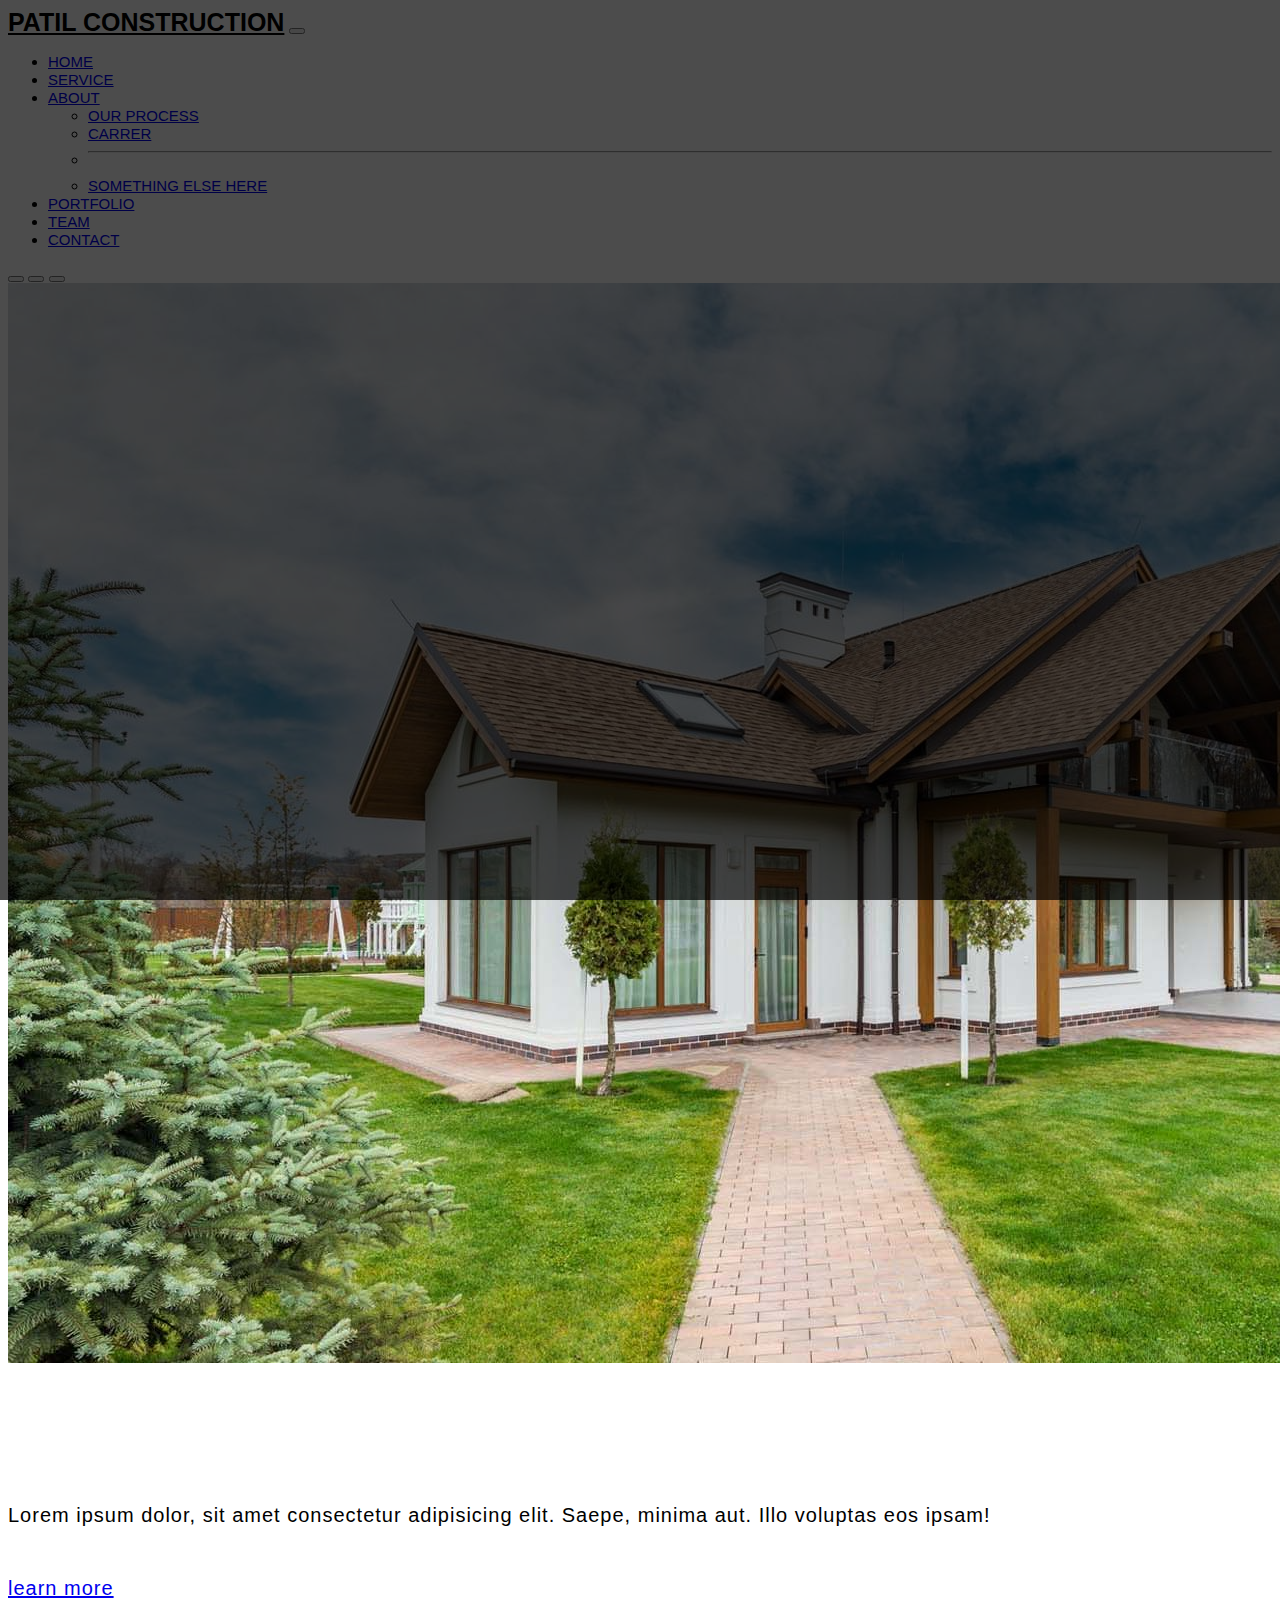
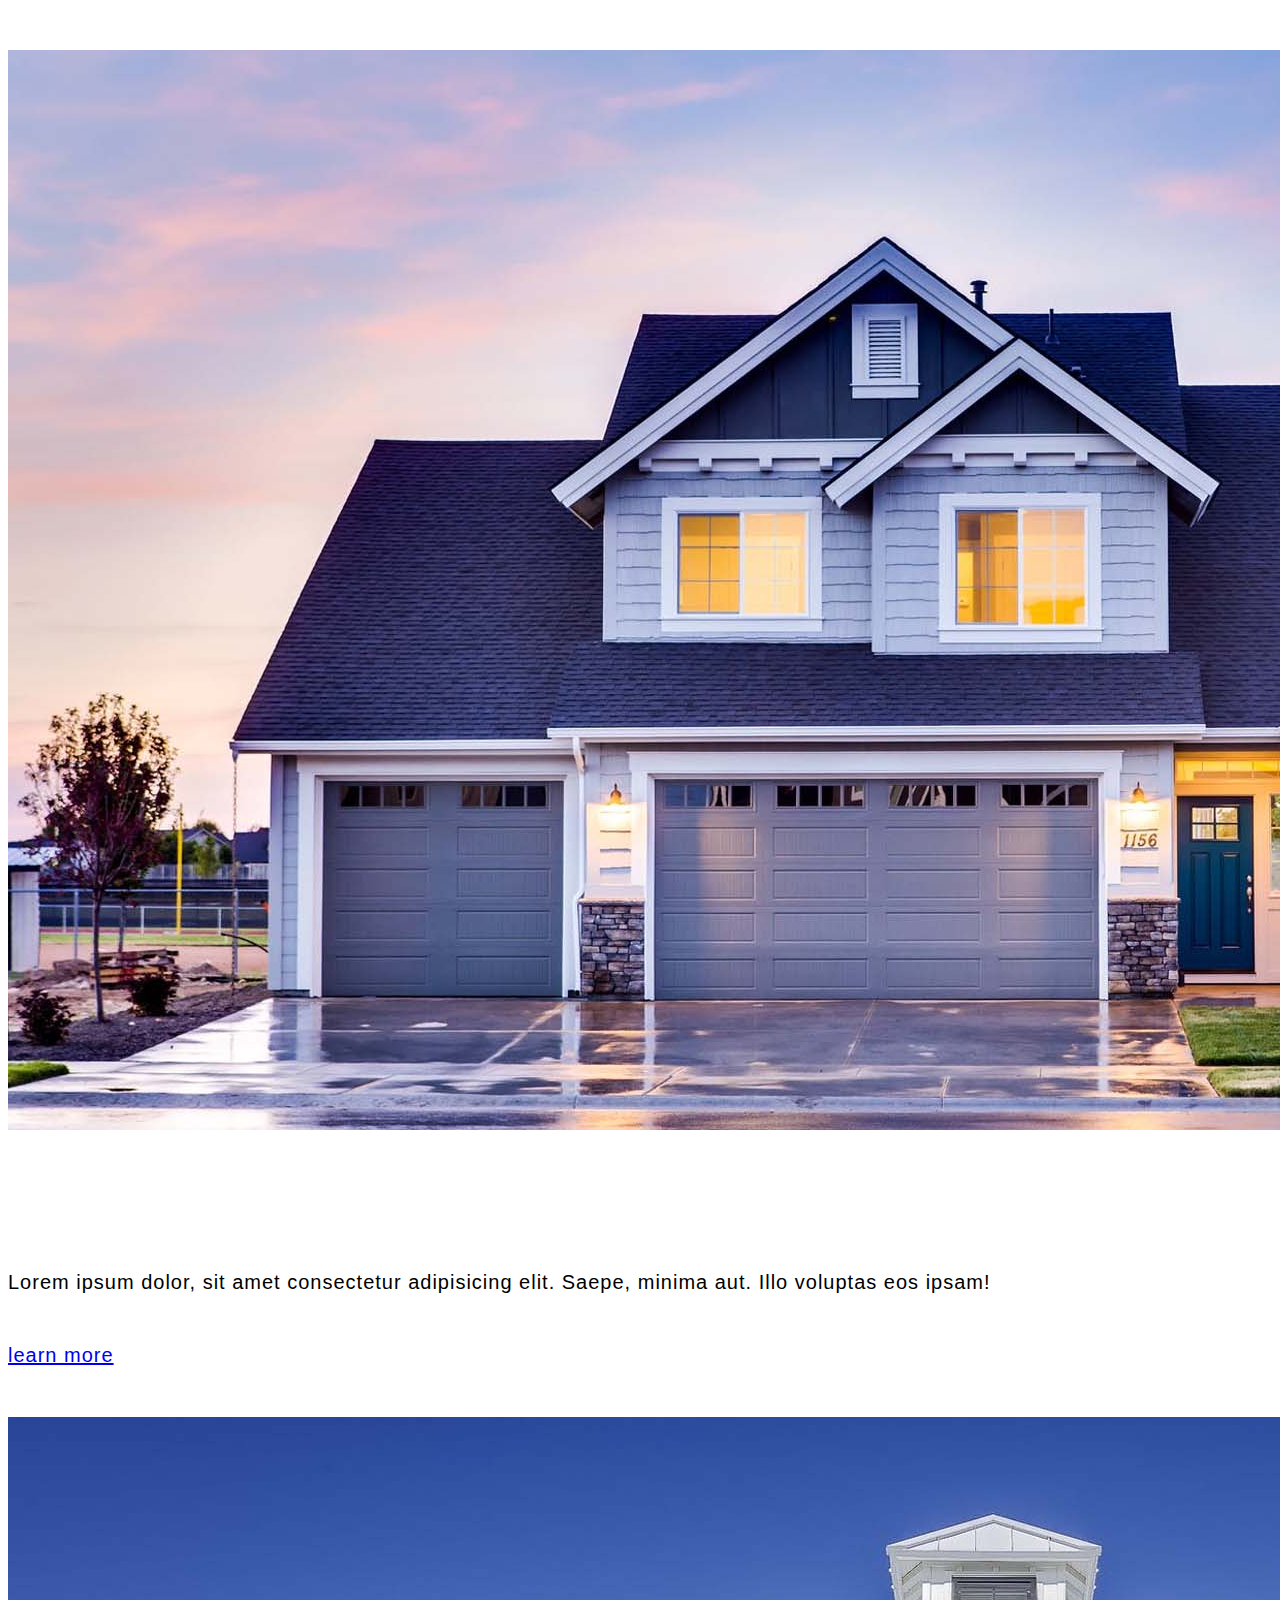
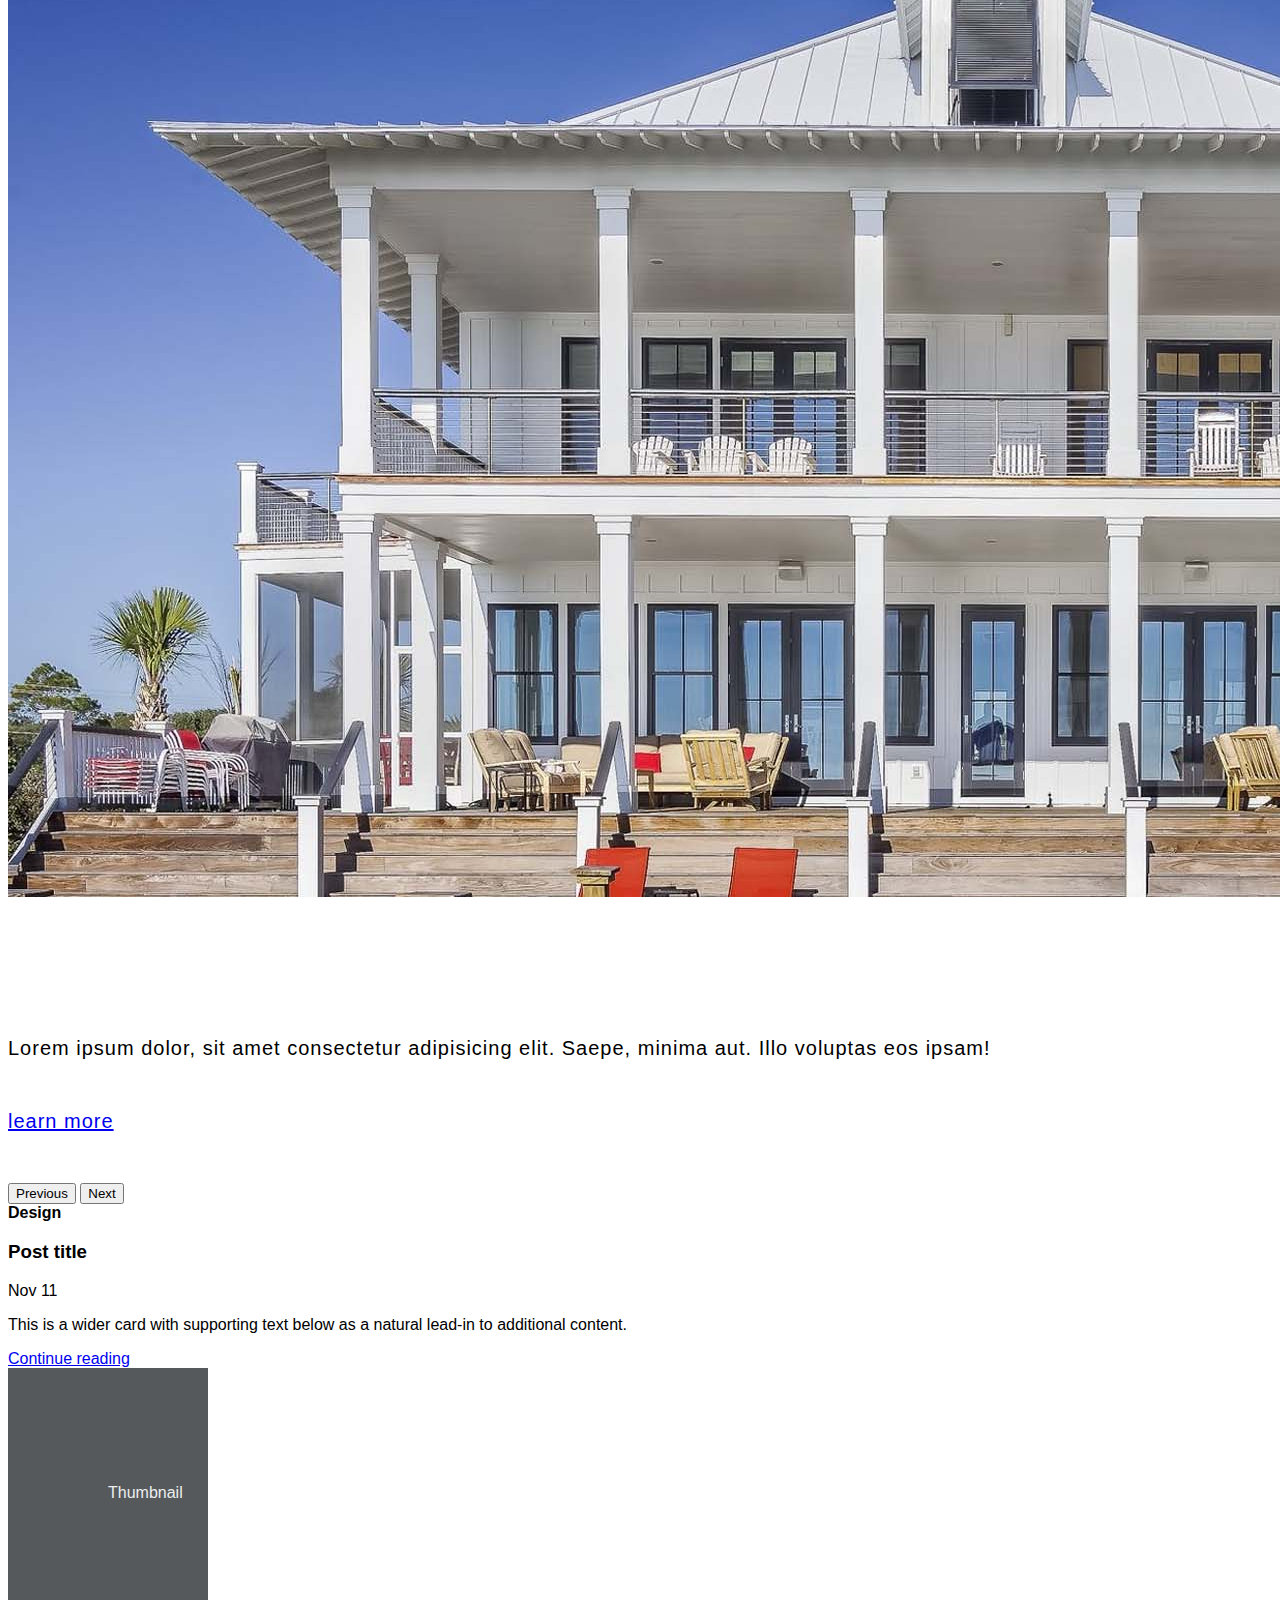
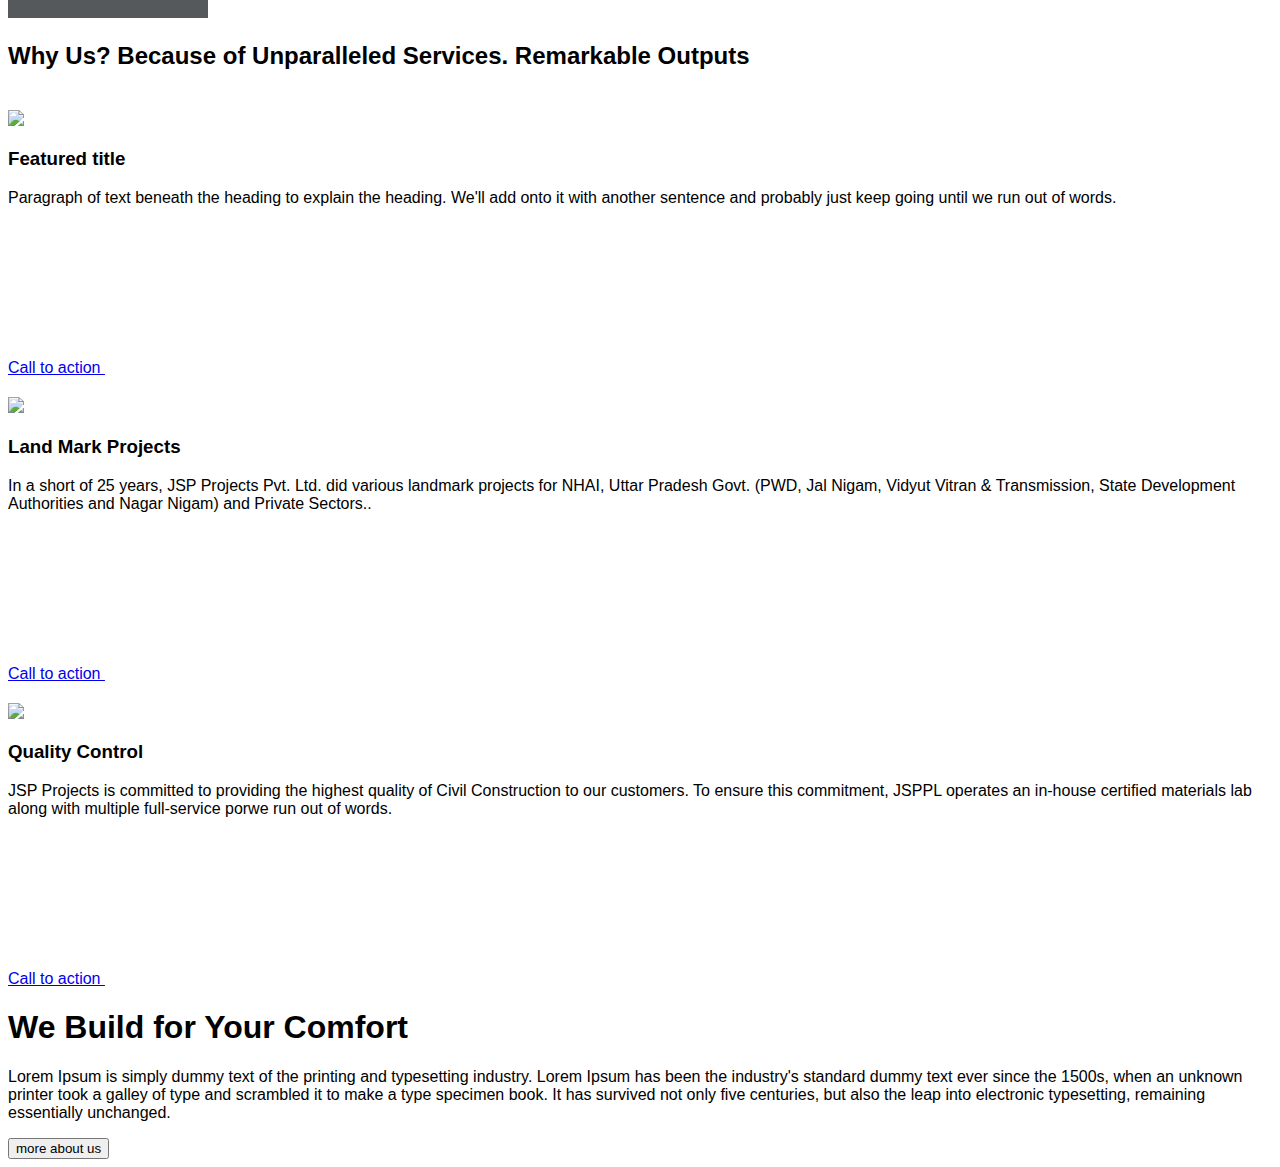
==== boostrap/index.html @ 23e3c3bc "Add files via upload" ====
<!DOCTYPE html>
<html lang="en">

<head>
    <meta charset="UTF-8">
    <meta name="viewport" content="width=device-width, initial-scale=1.0">
    <title>Document</title>
    <link href="https://cdn.jsdelivr.net/npm/bootstrap@5.0.2/dist/css/bootstrap.min.css" rel="stylesheet"
        integrity="sha384-EVSTQN3/azprG1Anm3QDgpJLIm9Nao0Yz1ztcQTwFspd3yD65VohhpuuCOmLASjC" crossorigin="anonymous">
    <link rel="stylesheet" href="style.css">
</head>

<body>

    <nav class="navbar navbar-expand-lg navbar-light bg-light fixed-top">
        <div class="container">
            <a class="navbar-brand" href="#">Patil construction</a>
            <button class="navbar-toggler" type="button" data-bs-toggle="collapse"
                data-bs-target="#navbarSupportedContent" aria-controls="navbarSupportedContent" aria-expanded="false"
                aria-label="Toggle navigation">
                <span class="navbar-toggler-icon"></span>
            </button>
            <div class="collapse navbar-collapse" id="navbarSupportedContent">
                <ul class="navbar-nav me-auto mb-2 mb-lg-0">
                    <li class="nav-item">
                        <a class="nav-link active" aria-current="page" href="#">Home</a>
                    </li>
                    <li class="nav-item">
                        <a class="nav-link" href="./ii.html">service</a>
                    </li>
                    <li class="nav-item ">
                        <a class="nav-link" href="./about.html">
                            about
                        </a>
                        <ul class="dropdown-menu" aria-labelledby="navbarDropdown">
                            <li><a class="dropdown-item" href="#">our process</a></li>
                            <li><a class="dropdown-item" href="#">carrer</a></li>
                            <li>
                                <hr class="dropdown-divider">
                            </li>
                            <li><a class="dropdown-item" href="#">Something else here</a></li>
                        </ul>
                    <li class="nav-item">
                        <a class="nav-link" href="#">portfolio</a>
                    <li class="nav-item">
                        <a class="nav-link" href="#">team</a>
                    <li class="nav-item">
                        <a class="nav-link" href="./contact.html">contact</a>

            </div>
        </div>
    </nav>

    <div id="carouselExampleCaptions" class="carousel slide" data-bs-ride="carousel">
        <div class="carousel-indicators">
            <button type="button" data-bs-target="#carouselExampleCaptions" data-bs-slide-to="0" class="active"
                aria-current="true" aria-label="Slide 1"></button>
            <button type="button" data-bs-target="#carouselExampleCaptions" data-bs-slide-to="1"
                aria-label="Slide 2"></button>
            <button type="button" data-bs-target="#carouselExampleCaptions" data-bs-slide-to="2"
                aria-label="Slide 3"></button>
        </div>
        <div class="carousel-inner">
            <div class="carousel-item active">
                <img src="./img/home3.jpg" class="d-block w-100" alt="...">
                <div class="carousel-caption d-none d-md-block">
                    <h5>your dream house</h5>
                    <p>Lorem ipsum dolor, sit amet consectetur adipisicing elit. Saepe, minima aut. Illo voluptas eos
                        ipsam!</p>
                    <p><a href="#" class="btn btn-warning mt-3">learn more</a></p>
                </div>
            </div>
            <div class="carousel-item">
                <img src="./img/home1.jpg" class="d-block w-100" alt="...">
                <div class="carousel-caption d-none d-md-block">
                    <h5>always dedicate</h5>
                    <p>Lorem ipsum dolor, sit amet consectetur adipisicing elit. Saepe, minima aut. Illo voluptas eos
                        ipsam!</p>
                    <p><a href="#" class="btn btn-warning mt-3">learn more</a></p>
                </div>
            </div>
            <div class="carousel-item">
                <img src="./img/home2.jpg" class="d-block w-100" alt="...">
                <div class="carousel-caption d-none d-md-block">
                    <h5>true construction</h5>
                    <p>Lorem ipsum dolor, sit amet consectetur adipisicing elit. Saepe, minima aut. Illo voluptas eos
                        ipsam!</p>
                    <p><a href="#" class="btn btn-warning mt-3">learn more</a></p>
                </div>
            </div>
        </div>
        <button class="carousel-control-prev" type="button" data-bs-target="#carouselExampleCaptions"
            data-bs-slide="prev">
            <span class="carousel-control-prev-icon" aria-hidden="true"></span>
            <span class="visually-hidden">Previous</span>
        </button>
        <button class="carousel-control-next" type="button" data-bs-target="#carouselExampleCaptions"
            data-bs-slide="next">
            <span class="carousel-control-next-icon" aria-hidden="true"></span>
            <span class="visually-hidden">Next</span>
        </button>
    </div>
    <div class="col-md-6">
        <div class="row g-0 border rounded overflow-hidden flex-md-row mb-4 shadow-sm h-md-250 position-relative">
            <div class="col p-4 d-flex flex-column position-static">
                <strong class="d-inline-block mb-2 text-success-emphasis">Design</strong>
                <h3 class="mb-0">Post title</h3>
                <div class="mb-1 text-body-secondary">Nov 11</div>
                <p class="mb-auto">This is a wider card with supporting text below as a natural lead-in to additional
                    content.</p>
                <a href="#" class="icon-link gap-1 icon-link-hover stretched-link">
                    Continue reading

                </a>
            </div>
            <div class="col-auto d-none d-lg-block">
                <svg class="bd-placeholder-img" width="200" height="250" xmlns="http://www.w3.org/2000/svg" role="img"
                    aria-label="Placeholder: Thumbnail" preserveAspectRatio="xMidYMid slice" focusable="false">
                    <title>Placeholder</title>
                    <rect width="100%" height="100%" fill="#55595c"></rect><text x="50%" y="50%" fill="#eceeef"
                        dy=".3em">Thumbnail</text>
                </svg>
            </div>
        </div>
    </div>
    <div class="container px-4 py-5" id="featured-3">
        <h2 class="pb-2 border-bottom">Why Us? Because of Unparalleled Services. Remarkable Outputs</h2>
        <div class="row g-4 py-5 row-cols-1 row-cols-lg-3">
            <div class="feature col">
                <div
                    class="feature-icon d-inline-flex align-items-center justify-content-center text-bg-primary bg-gradient fs-2 mb-3">
                    <svg class="bi" width="1em" height="1em">
                        <use xlink:href="#collection"></use>
                    </svg>
                </div>
                <img src="http://jspprojects.com/wp-content/uploads/2018/01/road-icon.png">
                <h3 class="fs-2 text-body-emphasis">Featured title</h3>
                <p>Paragraph of text beneath the heading to explain the heading. We'll add onto it with another sentence
                    and probably just keep going until we run out of words.</p>
                <a href="#" class="icon-link">
                    Call to action
                    <svg class="bi">
                        <use xlink:href="#chevron-right"></use>
                    </svg>
                </a>
            </div>
            <div class="feature col">
                <div
                    class="feature-icon d-inline-flex align-items-center justify-content-center text-bg-primary bg-gradient fs-2 mb-3">
                    <svg class="bi" width="1em" height="1em">
                        <use xlink:href="#people-circle"></use>
                    </svg>
                </div>
                <img src="http://jspprojects.com/wp-content/uploads/2018/01/lab-icon.png">
                <h3 class="fs-2 text-body-emphasis">Land Mark Projects</h3>
                <p>In a short of 25 years, JSP Projects Pvt. Ltd. did various landmark projects for NHAI, Uttar Pradesh
                    Govt. (PWD, Jal Nigam, Vidyut Vitran & Transmission, State Development Authorities and Nagar Nigam)
                    and Private Sectors..</p>
                <a href="#" class="icon-link">
                    Call to action
                    <svg class="bi">
                        <use xlink:href="#chevron-right"></use>
                    </svg>
                </a>
            </div>
            <div class="feature col">
                <div
                    class="feature-icon d-inline-flex align-items-center justify-content-center text-bg-primary bg-gradient fs-2 mb-3">
                    <svg class="bi" width="1em" height="1em">
                        <use xlink:href="#toggles2"></use>
                    </svg>
                </div>
                <img src="http://jspprojects.com/wp-content/uploads/2018/01/team-icon.png">
                <h3 class="fs-2 text-body-emphasis">Quality Control</h3>
                <p>JSP Projects is committed to providing the highest quality of Civil Construction to our customers. To
                    ensure this commitment, JSPPL operates an in-house certified materials lab along with multiple
                    full-service porwe run out of words.</p>
                <a href="#" class="icon-link">
                    Call to action
                    <svg class="bi">
                        <use xlink:href="#chevron-right"></use>
                    </svg>
                </a>
            </div>
        </div>
    </div>
    <div class="p-5 mb-4 bg-body-tertiary rounded-3">
        <div class="container-fluid py-5">
          <h1 class="display-5 fw-bold">We Build for Your Comfort</h1>
          <p class="col-md-8 fs-4">Lorem Ipsum is simply dummy text of the printing and typesetting industry. Lorem Ipsum has been the industry's standard dummy text ever since the 1500s, when an unknown printer took a galley of type and scrambled it to make a type specimen book. It has survived not only five centuries, but also the leap into electronic typesetting, remaining essentially unchanged.</p>
          <button class="btn btn-primary btn-lg"  type="button">more about us</button>
          
        </div>
       
      </div>
    <script src="https://cdn.jsdelivr.net/npm/bootstrap@5.0.2/dist/js/bootstrap.bundle.min.js"
        integrity="sha384-MrcW6ZMFYlzcLA8Nl+NtUVF0sA7MsXsP1UyJoMp4YLEuNSfAP+JcXn/tWtIaxVXM"
        crossorigin="anonymous"></script>
</body>

</html>
---- boostrap/style.css ----
*{
    font-family: 'Franklin Gothic Medium', 'Arial Narrow', Arial, sans-serif;
}
body{
    background: f1fbff;
}
.carousel-caption h5{
    font-family: 500;
    color: white;
    font-size: 40px;
    text-transform: uppercase;
    letter-spacing: 2px;
    margin-top: 25px;
}
.carousel-caption p{
    font-size: 20px;
    padding-bottom: 30px;
    letter-spacing: 1px;
}
.carousel-inner::before{
    content: '';
    position: absolute;
    width: 100%;
    height: 100%;
    top: 0;
    left: 0;
    background: rgb(0,0,0,0.7);
    z-index: 1.5;
}
.navbar-nav a{
    font-size: 15px;
    text-transform: uppercase;
    font-weight: 500;
}
.navbar-light .navbar-brand{
    color: black;
    font-size: 25px;
    text-transform: uppercase;
    font-weight: 700;
    letter: spacing 2px; ;
}


/* .carousel-caption d-none d-md-block p{
    width: 60%;
    margin: auto;
    font-size: 18px;
    line-height: 1.9;
} */
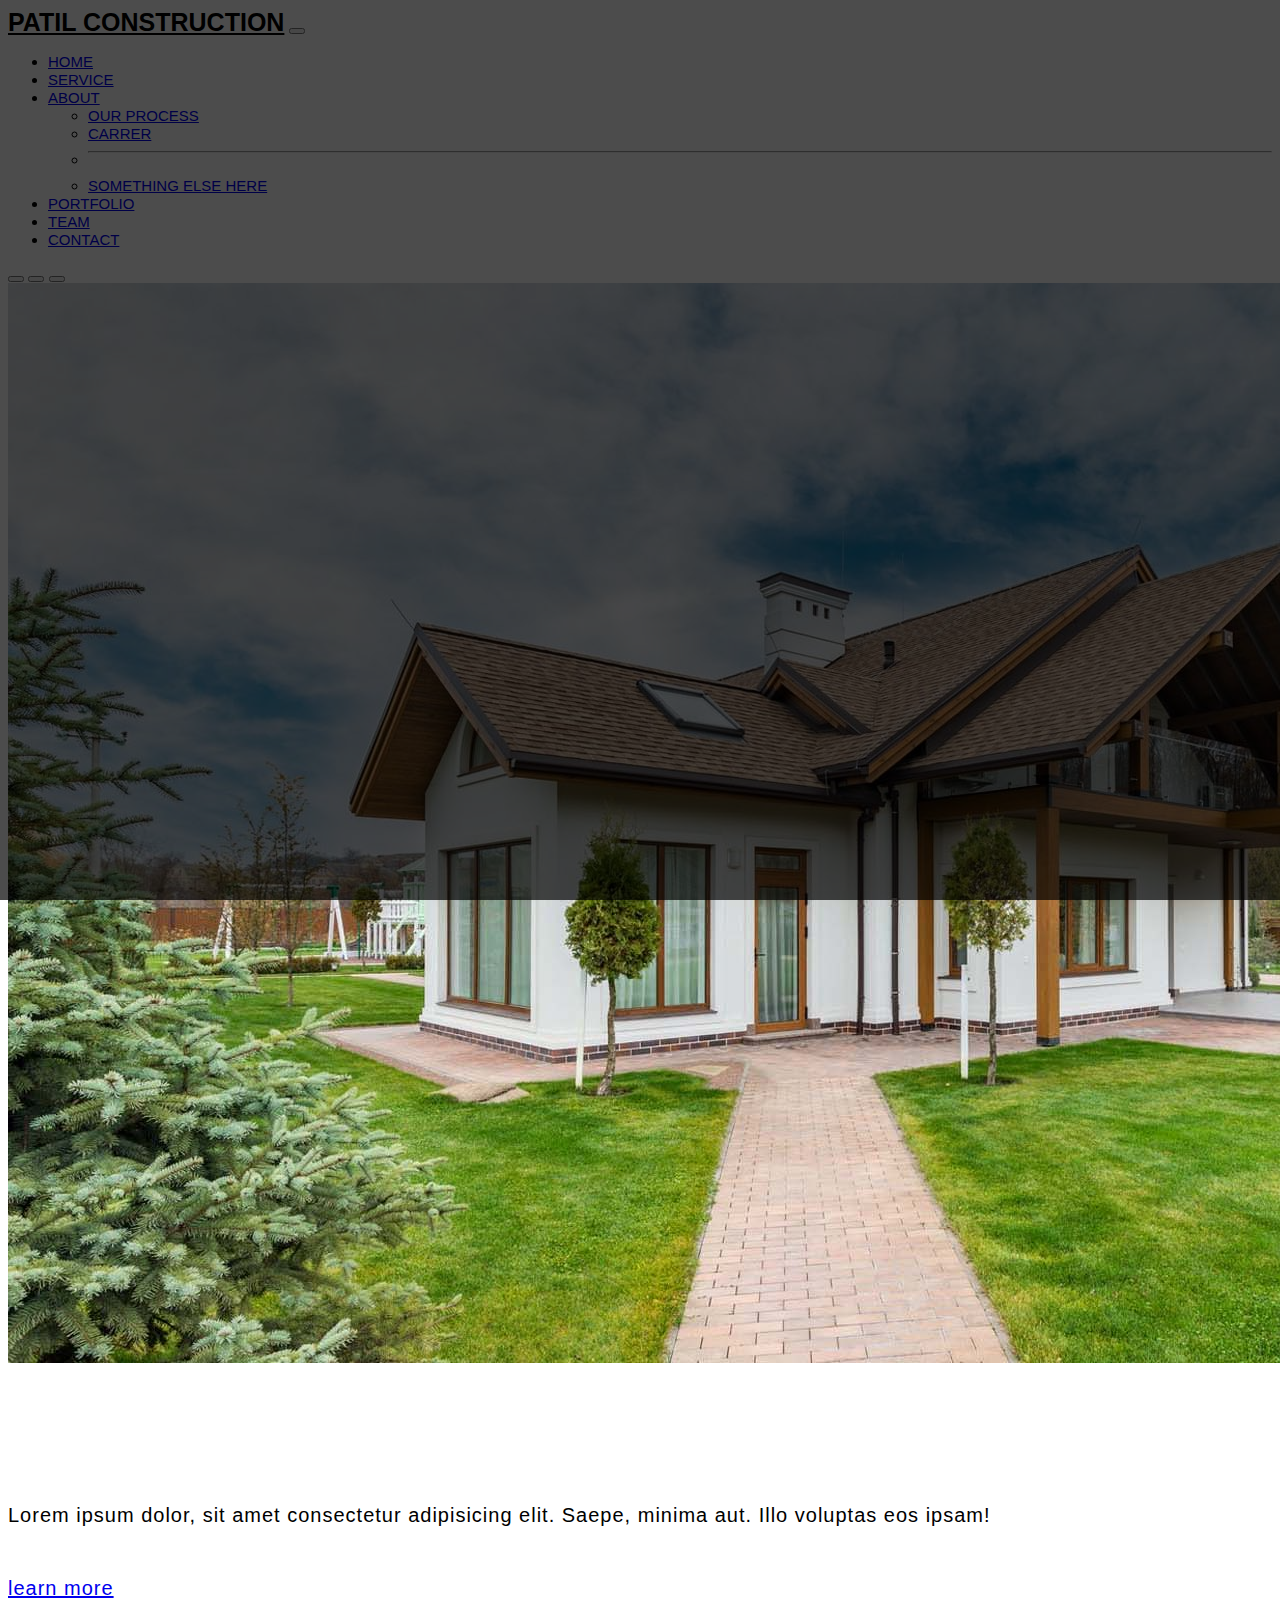
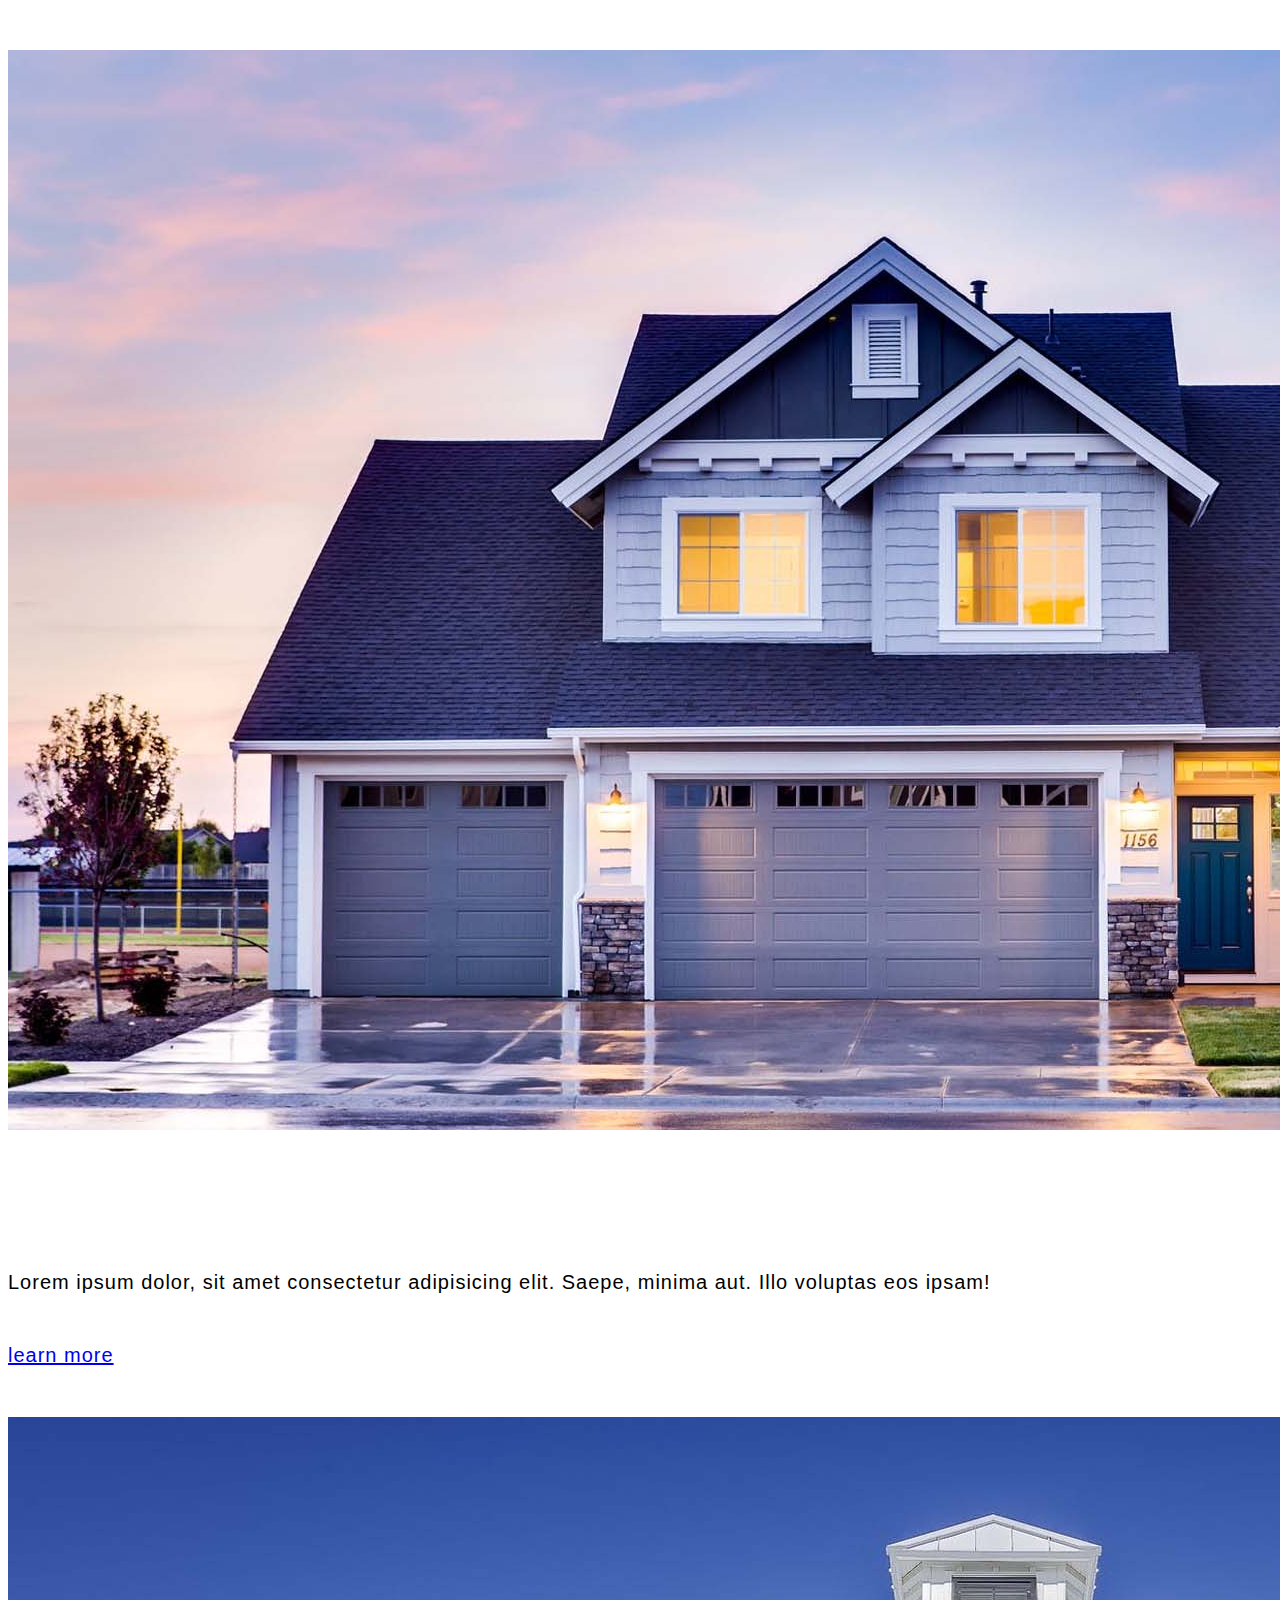
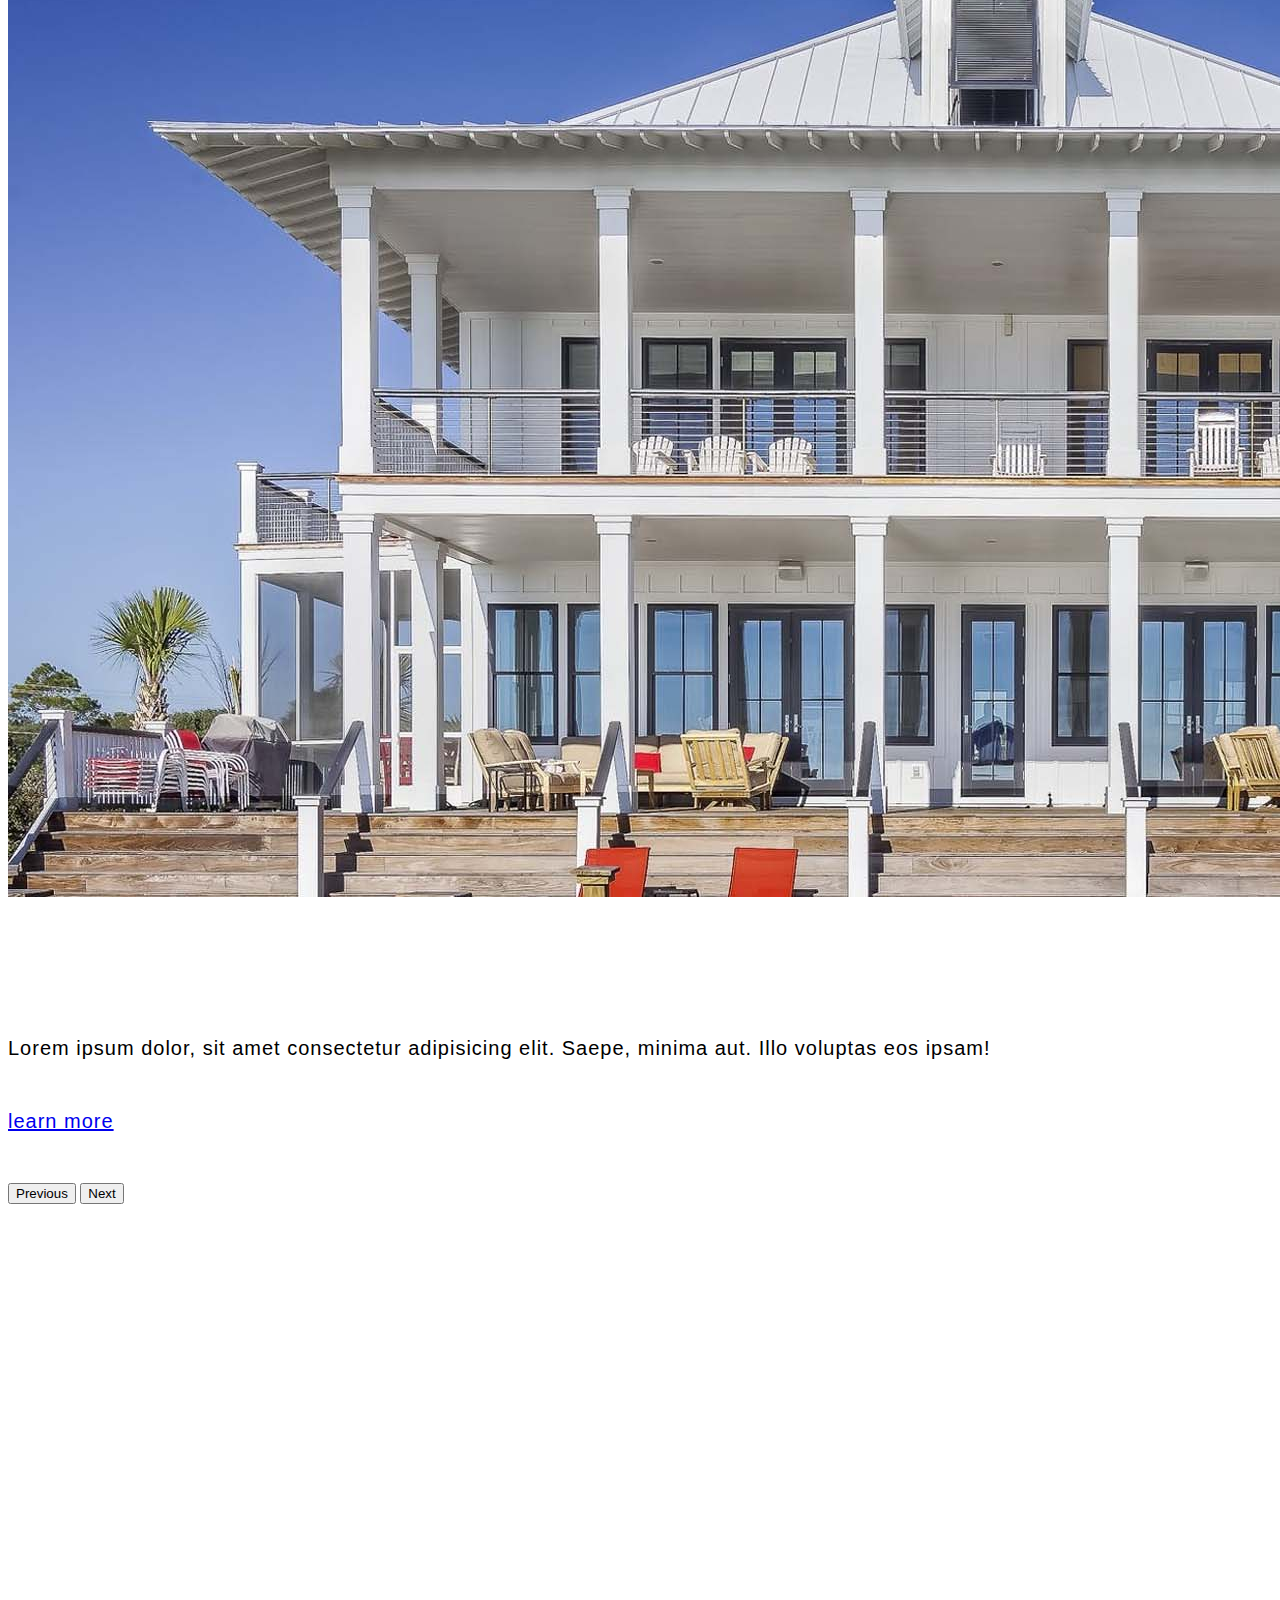
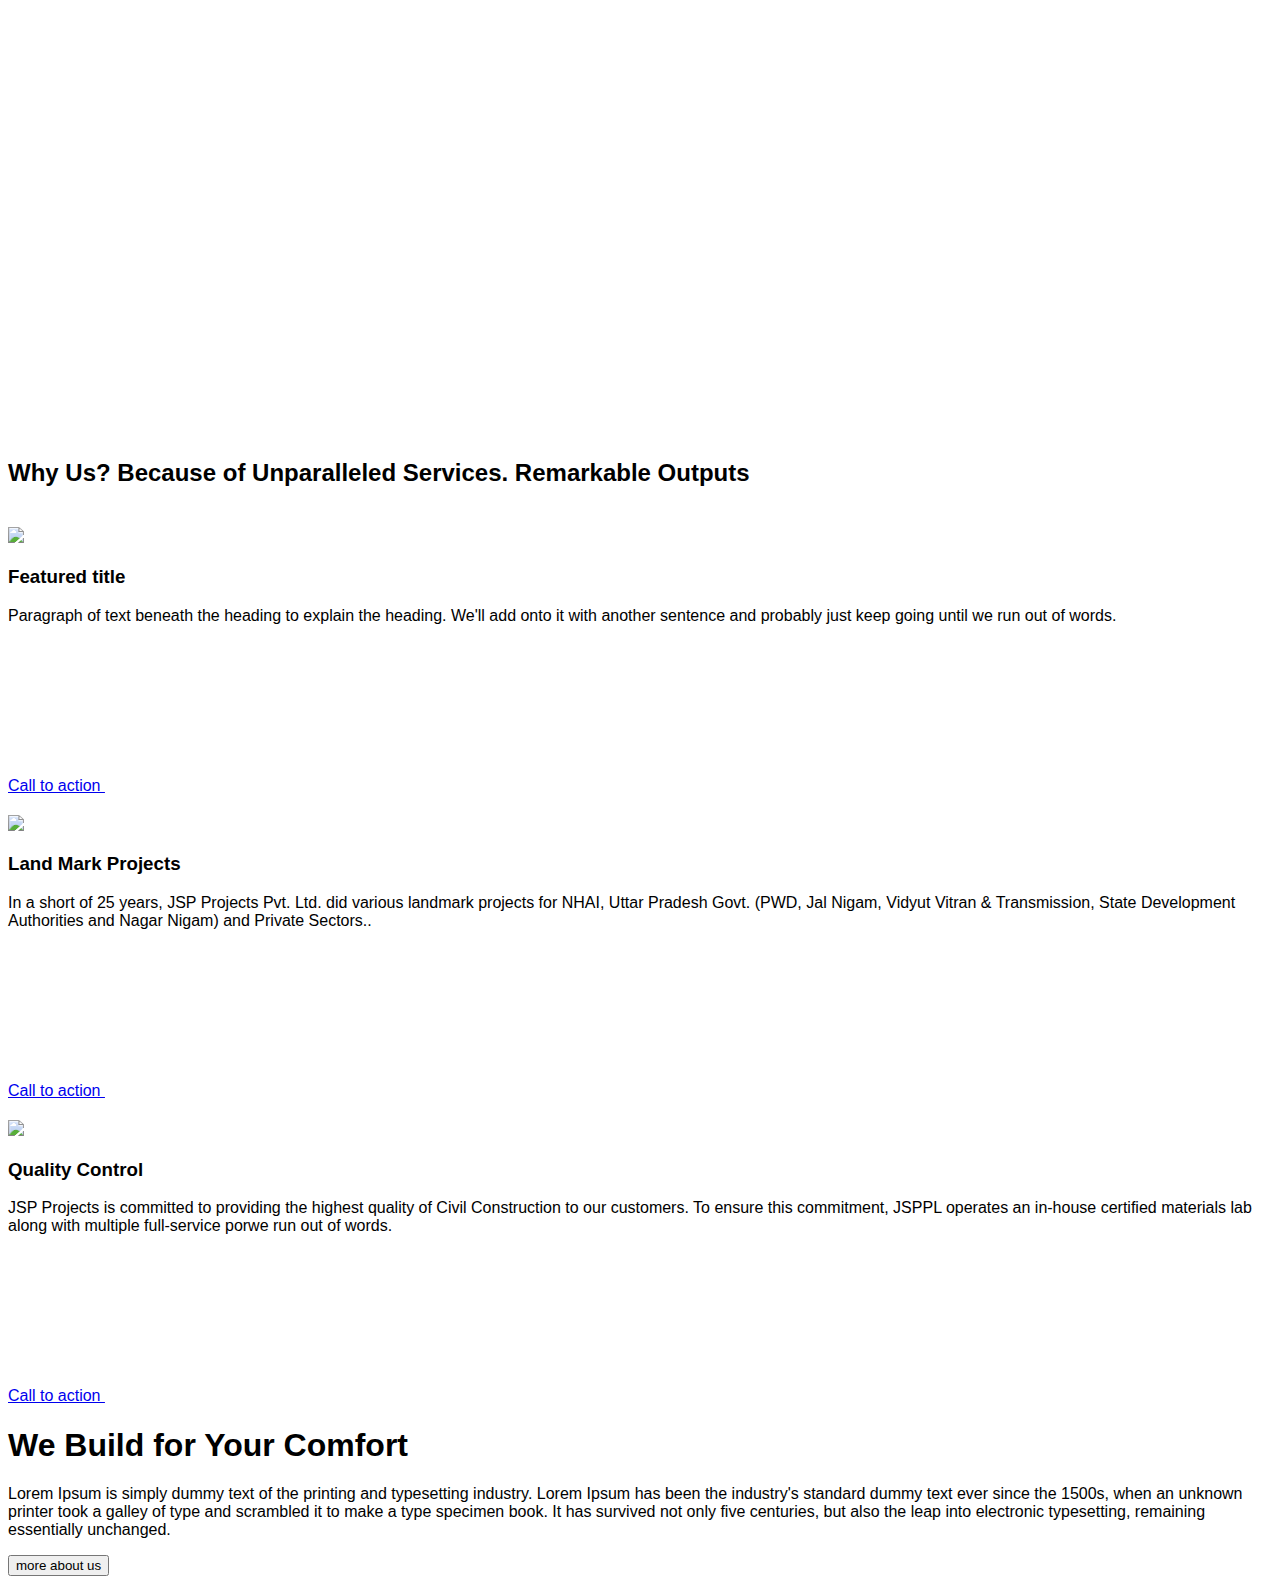
==== commit b5b21e58: "added  scroll animations" ====
--- a/boostrap/index.html
+++ b/boostrap/index.html
@@ -8,6 +8,7 @@
     <link href="https://cdn.jsdelivr.net/npm/bootstrap@5.0.2/dist/css/bootstrap.min.css" rel="stylesheet"
         integrity="sha384-EVSTQN3/azprG1Anm3QDgpJLIm9Nao0Yz1ztcQTwFspd3yD65VohhpuuCOmLASjC" crossorigin="anonymous">
     <link rel="stylesheet" href="style.css">
+    <link href="https://unpkg.com/aos@2.3.1/dist/aos.css" rel="stylesheet">
 </head>
 
 <body>
@@ -100,26 +101,46 @@
             <span class="visually-hidden">Next</span>
         </button>
     </div>
-    <div class="col-md-6">
-        <div class="row g-0 border rounded overflow-hidden flex-md-row mb-4 shadow-sm h-md-250 position-relative">
+    <div class="row container mx-auto mt-3 ">
+        <div class="row g-0 border rounded overflow-hidden flex-md-row col-md-6 shadow-sm h-md-250 position-relative" data-aos="fade-up"
+        data-aos-anchor-placement="center-bottom">
             <div class="col p-4 d-flex flex-column position-static">
                 <strong class="d-inline-block mb-2 text-success-emphasis">Design</strong>
-                <h3 class="mb-0">Post title</h3>
+                <h3 class="mb-0">Building Construction</h3>
                 <div class="mb-1 text-body-secondary">Nov 11</div>
-                <p class="mb-auto">This is a wider card with supporting text below as a natural lead-in to additional
-                    content.</p>
+                <p class="mb-auto">Consectetur adipisicing elit. Numquam repellendus aut labore.</p>
                 <a href="#" class="icon-link gap-1 icon-link-hover stretched-link">
                     Continue reading
 
                 </a>
             </div>
             <div class="col-auto d-none d-lg-block">
-                <svg class="bd-placeholder-img" width="200" height="250" xmlns="http://www.w3.org/2000/svg" role="img"
+                <img class="bd-placeholder-img" width="200" height="250" src="./img/img_4.jpg.webp" role="img"
                     aria-label="Placeholder: Thumbnail" preserveAspectRatio="xMidYMid slice" focusable="false">
                     <title>Placeholder</title>
-                    <rect width="100%" height="100%" fill="#55595c"></rect><text x="50%" y="50%" fill="#eceeef"
-                        dy=".3em">Thumbnail</text>
-                </svg>
+                    <rect width="100%" height="100%" fill="#55595c"></rect>
+            </img>
+            </div>
+        </div>
+        <div class="row g-0 border rounded overflow-hidden flex-md-row col-md-6 shadow-sm h-md-250 position-relative" data-aos="fade-up"
+        data-aos-anchor-placement="center-bottom">
+            <div class="col p-4 d-flex flex-column position-static">
+                <strong class="d-inline-block mb-2 text-success-emphasis">Design</strong>
+                <h3 class="mb-0">Renovation</h3>
+                <div class="mb-1 text-body-secondary">Nov 11</div>
+                <p class="mb-auto">Consectetur adipisicing elit. Numquam repellendus aut labore.</p>
+                <a href="#" class="icon-link gap-1 icon-link-hover stretched-link">
+                    Continue reading
+
+                </a>
+                
+            </div>
+            <div class="col-auto d-none d-lg-block">
+                <img class="bd-placeholder-img" width="200" height="250" src="./img/img_3.jpg.webp" role="img"
+                    aria-label="Placeholder: Thumbnail" preserveAspectRatio="xMidYMid slice" focusable="false">
+                    <title>Placeholder</title>
+                    <rect width="100%" height="100%" fill="#55595c"></rect>
+            </img>
             </div>
         </div>
     </div>
@@ -196,6 +217,10 @@
     <script src="https://cdn.jsdelivr.net/npm/bootstrap@5.0.2/dist/js/bootstrap.bundle.min.js"
         integrity="sha384-MrcW6ZMFYlzcLA8Nl+NtUVF0sA7MsXsP1UyJoMp4YLEuNSfAP+JcXn/tWtIaxVXM"
         crossorigin="anonymous"></script>
+        <script src="https://unpkg.com/aos@2.3.1/dist/aos.js"></script>
+        <script>
+            AOS.init();
+          </script>
 </body>
 
 </html>